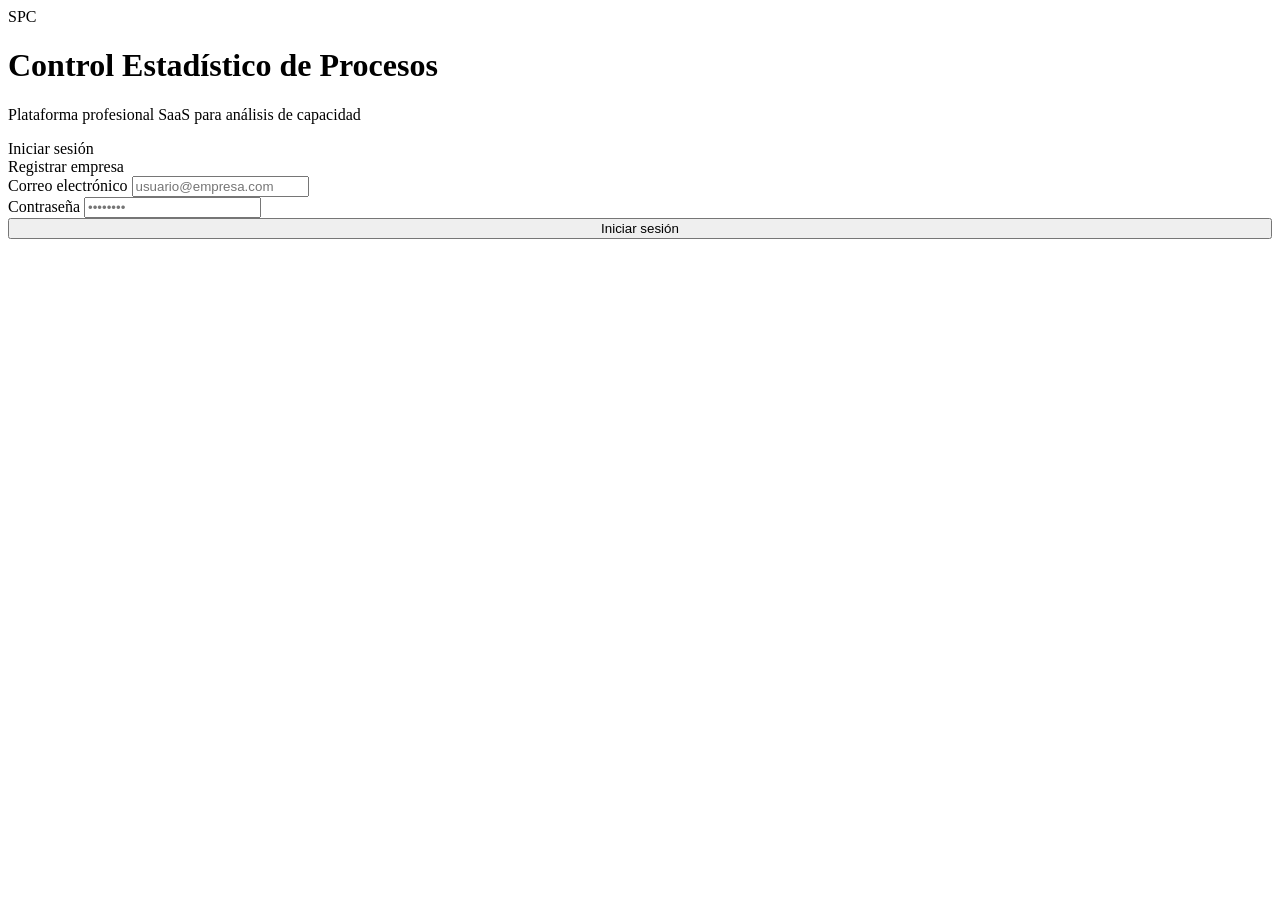
==== frontend/index.html @ e721b23f "feat(responsive): mejora completa para móvil y tablet en todas las páginas - main.css: breakpoints 9" ====
<!DOCTYPE html>
<html lang="es">
<head>
  <meta charset="UTF-8">
  <meta name="viewport" content="width=device-width, initial-scale=1.0">
  <title>SPC SaaS — Acceso</title>
  <link rel="stylesheet" href="/css/main.css">
  <style>
    .auth-page-info {
      margin-top: 20px;
      padding: 12px 16px;
      background: #eff6ff;
      border: 1px solid #bfdbfe;
      border-radius: 6px;
      font-size: 12px;
      color: #1d4ed8;
    }
    .dev-note {
      font-size: 11px;
      color: #94a3b8;
      text-align: center;
      margin-top: 14px;
    }
    .panel { display: none; }
    .panel.active { display: block; }
    @media (max-width: 480px) {
      .auth-page { align-items: flex-start; padding-top: 24px; }
      .auth-box  { border-radius: 0; border-left: 0; border-right: 0; max-width: 100%; }
    }
  </style>
</head>
<body class="auth-page">
<div class="auth-box">
  <div class="auth-logo">
    <div class="logo-icon">SPC</div>
    <h1>Control Estadístico de Procesos</h1>
    <p>Plataforma profesional SaaS para análisis de capacidad</p>
  </div>

  <div id="msg-container"></div>

  <div class="auth-tabs">
    <div class="auth-tab active" id="tab-login" onclick="switchTab('login')">Iniciar sesión</div>
    <div class="auth-tab" id="tab-register" onclick="switchTab('register')">Registrar empresa</div>
  </div>

  <!-- LOGIN -->
  <div id="panel-login" class="panel active">
    <form id="form-login" onsubmit="handleLogin(event)">
      <div class="form-group">
        <label>Correo electrónico</label>
        <input type="email" id="login-email" placeholder="usuario@empresa.com" required autocomplete="username">
      </div>
      <div class="form-group">
        <label>Contraseña</label>
        <input type="password" id="login-password" placeholder="••••••••" required autocomplete="current-password">
      </div>
      <button type="submit" class="btn btn-primary" style="width:100%" id="btn-login">
        Iniciar sesión
      </button>
    </form>

    <div class="auth-page-info" id="dev-note" style="display:none">
      <strong>Modo desarrollo:</strong> Si aún no tienes suscripción activa, entra al dashboard y usa el botón "Activar demo".
    </div>
  </div>

  <!-- REGISTRO -->
  <div id="panel-register" class="panel">
    <form id="form-register" onsubmit="handleRegister(event)">
      <div class="form-group">
        <label>Nombre de la empresa</label>
        <input type="text" id="reg-company" placeholder="ACME Manufactura S.A." required>
      </div>
      <div class="form-group">
        <label>Nombre del administrador</label>
        <input type="text" id="reg-name" placeholder="Juan Pérez" required>
      </div>
      <div class="form-group">
        <label>Correo electrónico</label>
        <input type="email" id="reg-email" placeholder="admin@empresa.com" required>
      </div>
      <div class="form-group">
        <label>Contraseña <span class="text-muted">(mín. 8 caracteres)</span></label>
        <input type="password" id="reg-password" placeholder="••••••••" required minlength="8">
      </div>
      <button type="submit" class="btn btn-primary" style="width:100%" id="btn-register">
        Crear cuenta
      </button>
    </form>
  </div>
</div>

<script src="/js/config.js"></script>
<script src="/js/api.js"></script>
<script>
  // Feature flag — poner en true para reactivar mensajes y flujo de pago
  const REQUIRE_SUBSCRIPTION = false;

  // Si ya está logueado, redirigir al dashboard
  if (Auth.isLoggedIn()) {
    window.location.href = '/dashboard.html';
  }

  // Mostrar mensajes de la URL
  const params = new URLSearchParams(location.search);
  const msgEl  = document.getElementById('msg-container');

  if (params.get('session') === 'expired') {
    showAlert(msgEl, 'Tu sesión ha expirado. Por favor vuelve a iniciar sesión.', 'warning');
  }
  if (REQUIRE_SUBSCRIPTION) {
    if (params.get('checkout') === 'success') {
      showAlert(msgEl, 'Pago completado. Tu suscripción está siendo activada. Inicia sesión para continuar.', 'success');
    }
    if (params.get('checkout') === 'canceled') {
      showAlert(msgEl, 'El proceso de pago fue cancelado. Puedes intentarlo de nuevo desde el dashboard.', 'warning');
    }
    if (params.get('subscription') === 'inactive' || params.get('subscription') === 'past_due') {
      showAlert(msgEl, 'Tu suscripción está inactiva o vencida. Por favor renueva tu plan para continuar.', 'error');
    }
  }
  if (params.get('register') === '1') {
    switchTab('register');
  }

  function switchTab(tab) {
    document.querySelectorAll('.auth-tab').forEach(t => t.classList.remove('active'));
    document.querySelectorAll('.panel').forEach(p => p.classList.remove('active'));
    document.getElementById(`tab-${tab}`).classList.add('active');
    document.getElementById(`panel-${tab}`).classList.add('active');
    msgEl.innerHTML = '';
  }

  async function handleLogin(e) {
    e.preventDefault();
    const btn   = document.getElementById('btn-login');
    const email = document.getElementById('login-email').value.trim();
    const pass  = document.getElementById('login-password').value;

    btn.disabled = true;
    btn.textContent = 'Verificando...';
    msgEl.innerHTML = '';

    try {
      const data = await authApi.login(email, pass);
      if (REQUIRE_SUBSCRIPTION && data.company.subscription_status !== 'active') {
        document.getElementById('dev-note').style.display = 'block';
      }
      window.location.href = '/dashboard.html';
    } catch (err) {
      showAlert(msgEl, err.message || 'Error al iniciar sesión.', 'error');
      btn.disabled    = false;
      btn.textContent = 'Iniciar sesión';
    }
  }

  async function handleRegister(e) {
    e.preventDefault();
    const btn = document.getElementById('btn-register');
    const payload = {
      company_name: document.getElementById('reg-company').value.trim(),
      name:         document.getElementById('reg-name').value.trim(),
      email:        document.getElementById('reg-email').value.trim(),
      password:     document.getElementById('reg-password').value
    };

    if (!payload.company_name || !payload.name) {
      return showAlert(msgEl, 'Por favor completa todos los campos.', 'error');
    }

    btn.disabled    = true;
    btn.textContent = 'Creando cuenta...';
    msgEl.innerHTML = '';

    try {
      await authApi.register(payload);
      if (REQUIRE_SUBSCRIPTION) {
        try {
          const checkout = await billingApi.checkout();
          window.location.href = checkout.url;
        } catch {
          window.location.href = '/dashboard.html';
        }
      } else {
        window.location.href = '/dashboard.html';
      }
    } catch (err) {
      showAlert(msgEl, err.message || 'Error al registrar la empresa.', 'error');
      btn.disabled    = false;
      btn.textContent = 'Crear cuenta';
    }
  }
</script>
</body>
</html>
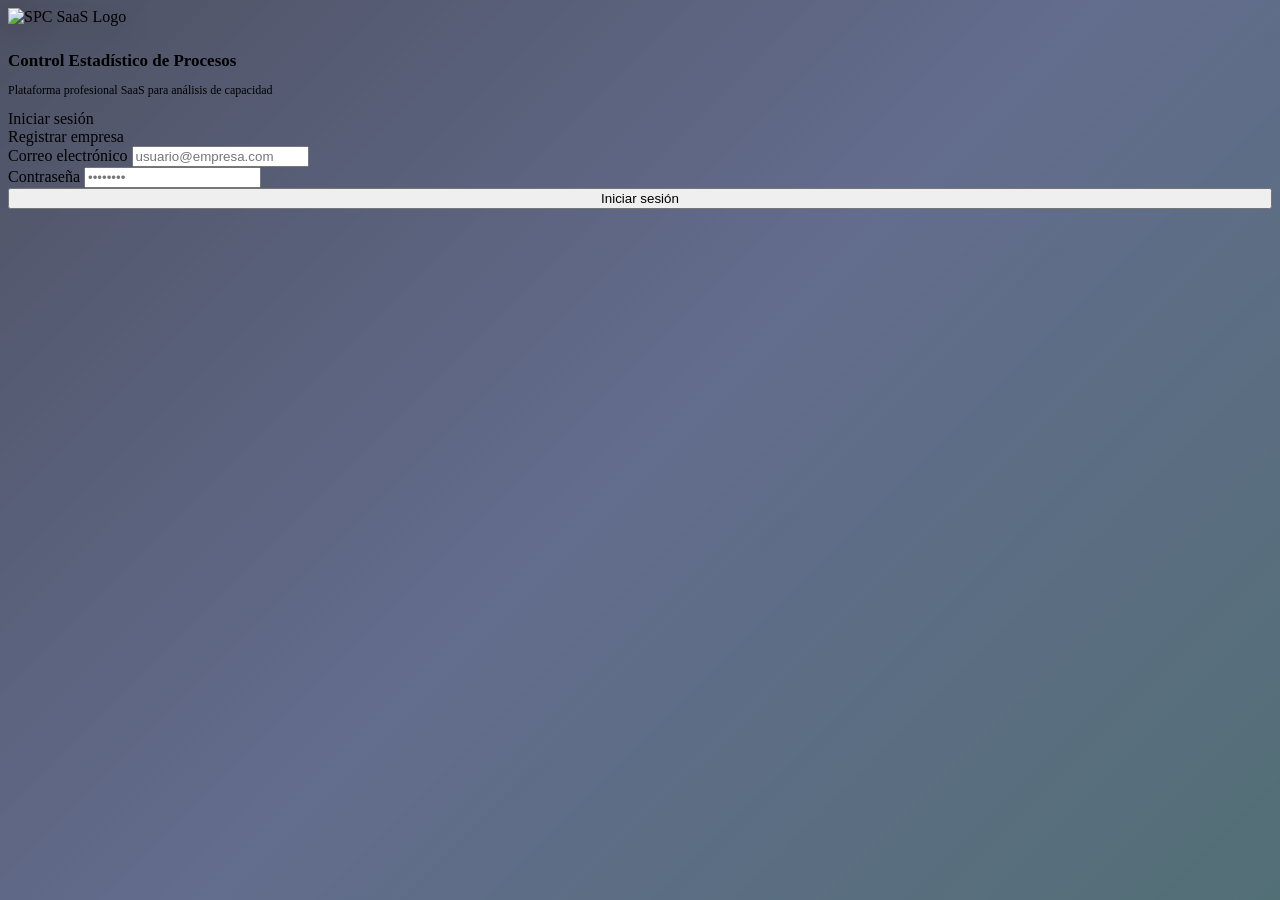
==== commit 10190599: "Add background image and logo to login page - Login page now uses FONDO SPC.png as full-screen cover" ====
--- a/frontend/index.html
+++ b/frontend/index.html
@@ -6,6 +6,57 @@
   <title>SPC SaaS — Acceso</title>
   <link rel="stylesheet" href="/css/main.css">
   <style>
+    /* ── Fondo de pantalla ───────────────────────────────────────── */
+    .auth-page {
+      background-image: url('/img/FONDO SPC.png');
+      background-size: cover;
+      background-position: center;
+      background-repeat: no-repeat;
+      background-attachment: fixed;
+    }
+
+    /* Capa de oscurecimiento sobre el fondo para legibilidad */
+    .auth-page::before {
+      content: '';
+      position: fixed;
+      inset: 0;
+      background: linear-gradient(
+        135deg,
+        rgba(10, 15, 40, 0.72) 0%,
+        rgba(15, 30, 80, 0.65) 50%,
+        rgba(10, 50, 60, 0.70) 100%
+      );
+      z-index: 0;
+    }
+
+    /* El auth-box debe estar sobre la capa */
+    .auth-box {
+      position: relative;
+      z-index: 1;
+    }
+
+    /* ── Logo personalizado ──────────────────────────────────────── */
+    .auth-logo-img {
+      width: 130px;
+      height: auto;
+      object-fit: contain;
+      margin-bottom: 14px;
+      filter: drop-shadow(0 4px 16px rgba(0,0,0,0.4));
+    }
+
+    .auth-logo h1 {
+      font-size: 17px;
+      font-weight: 700;
+      color: var(--text);
+    }
+
+    .auth-logo p {
+      font-size: 12px;
+      color: var(--text-muted);
+      margin-top: 4px;
+    }
+
+    /* ── Resto de estilos ────────────────────────────────────────── */
     .auth-page-info {
       margin-top: 20px;
       padding: 12px 16px;
@@ -17,14 +68,14 @@
     }
     .dev-note {
       font-size: 11px;
-      color: #94a3b8;
+      color: var(--text-muted);
       text-align: center;
       margin-top: 14px;
     }
     .panel { display: none; }
     .panel.active { display: block; }
     @media (max-width: 480px) {
-      .auth-page { align-items: flex-start; padding-top: 24px; }
+      .auth-page { align-items: flex-start; padding-top: 24px; background-attachment: scroll; }
       .auth-box  { border-radius: 0; border-left: 0; border-right: 0; max-width: 100%; }
     }
   </style>
@@ -32,7 +83,7 @@
 <body class="auth-page">
 <div class="auth-box">
   <div class="auth-logo">
-    <div class="logo-icon">SPC</div>
+    <img src="/img/LOGO SPC SINFON.png" alt="SPC SaaS Logo" class="auth-logo-img">
     <h1>Control Estadístico de Procesos</h1>
     <p>Plataforma profesional SaaS para análisis de capacidad</p>
   </div>
@@ -92,7 +143,7 @@
 </div>
 
 <script src="/js/config.js"></script>
-<script src="/js/api.js"></script>
+<script src="/js/api.js?v=2"></script>
 <script>
   // Feature flag — poner en true para reactivar mensajes y flujo de pago
   const REQUIRE_SUBSCRIPTION = false;
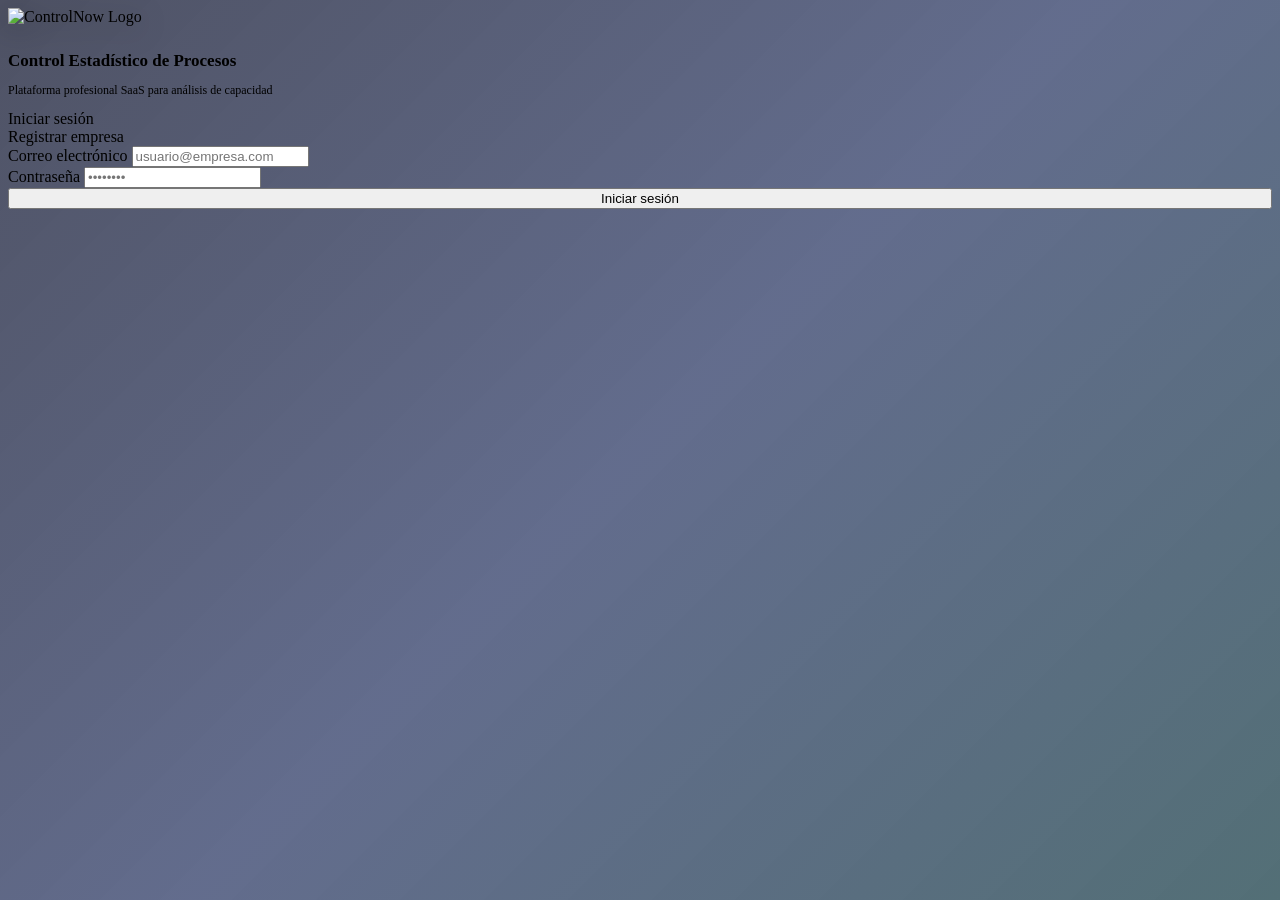
==== commit 1c65a7dd: "Rename software from SPC SaaS to ControlNow Updated all frontend files: titles, sidebar logo, fallba" ====
--- a/frontend/index.html
+++ b/frontend/index.html
@@ -3,7 +3,7 @@
 <head>
   <meta charset="UTF-8">
   <meta name="viewport" content="width=device-width, initial-scale=1.0">
-  <title>SPC SaaS — Acceso</title>
+  <title>ControlNow — Acceso</title>
   <link rel="stylesheet" href="/css/main.css">
   <style>
     /* ── Fondo de pantalla ───────────────────────────────────────── */
@@ -83,7 +83,7 @@
 <body class="auth-page">
 <div class="auth-box">
   <div class="auth-logo">
-    <img src="/img/LOGO SPC SINFON.png" alt="SPC SaaS Logo" class="auth-logo-img">
+    <img src="/img/LOGO SPC SINFON.png" alt="ControlNow Logo" class="auth-logo-img">
     <h1>Control Estadístico de Procesos</h1>
     <p>Plataforma profesional SaaS para análisis de capacidad</p>
   </div>
